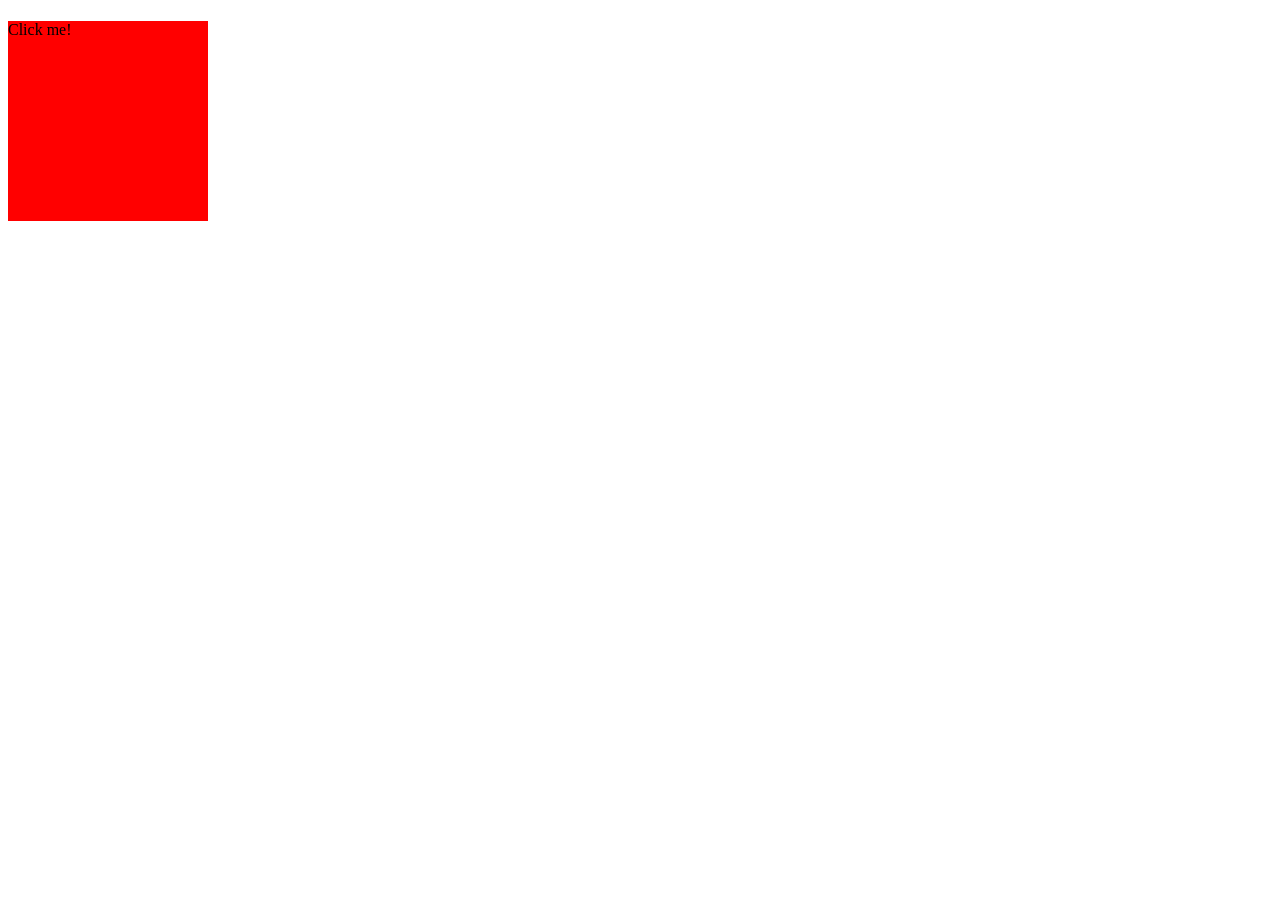
==== jsexamples/index.html @ 7b527a7d "added java" ====
<!DOCTYPE html>
<html lang="en">
<head>
    <meta charset="UTF-8">
    <meta name="viewport" content="width=device-width, initial-scale=1.0">
    <title>Document</title>
    <link rel="stylesheet" href="css/style.css">
    <script src="js/clicking.js" defer></script>
</head>
<body>
    <h1 id="heading1"></h1>
    <div id="redClick">
        <p>Click me!</p>
    </div>
</body>
</html>
---- jsexamples/css/style.css ----
.clickBox {
    width: 200px;
    height: 200px;
    background-color: red;
    transition: background-color 0.3s ease;
}
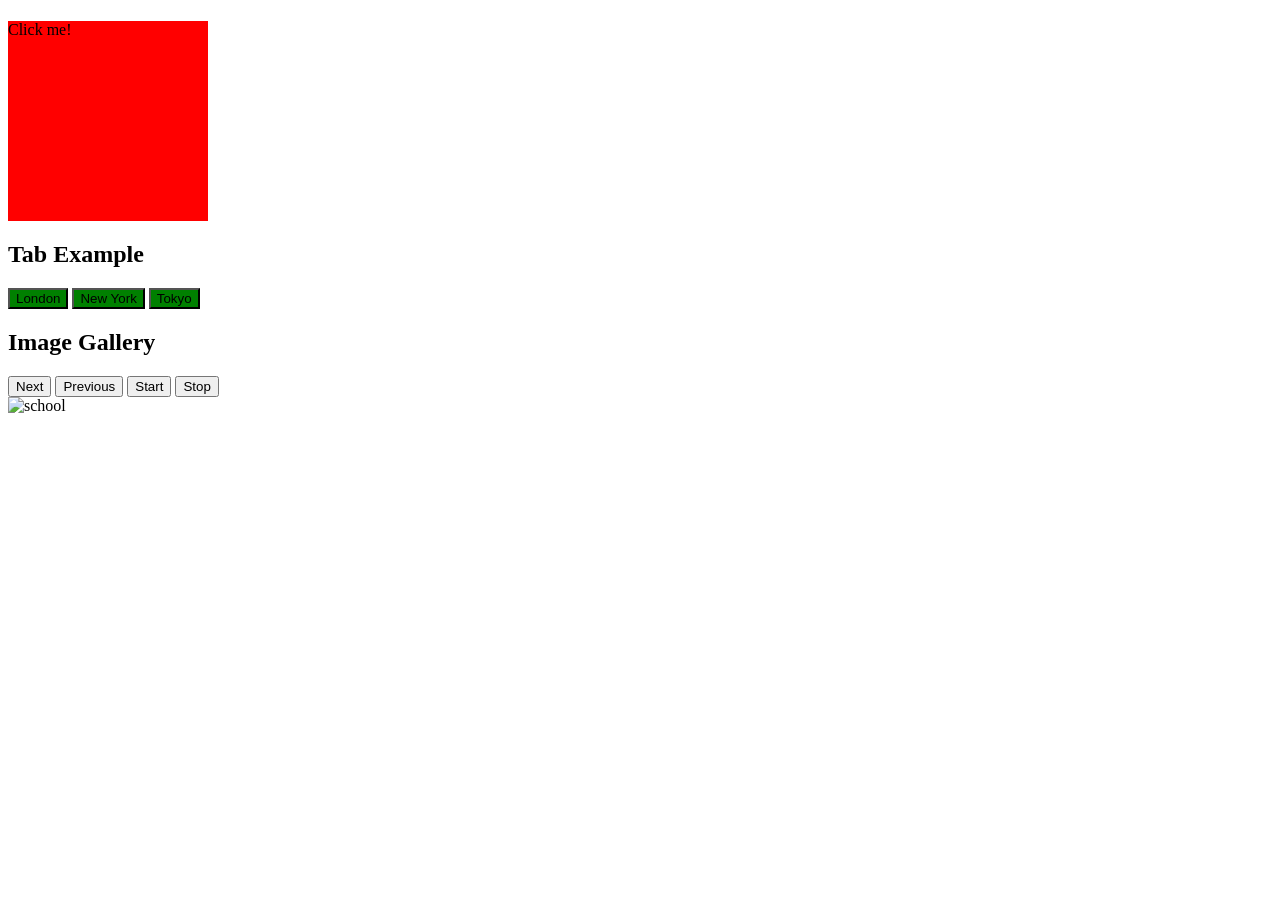
==== commit c7c0e6e6: "new java" ====
--- a/jsexamples/index.html
+++ b/jsexamples/index.html
@@ -6,11 +6,37 @@
     <title>Document</title>
     <link rel="stylesheet" href="css/style.css">
     <script src="js/clicking.js" defer></script>
+    <script src="js/tabs.js" defer></script>
+    <script src="js/gallery.js" defer></script>
 </head>
 <body>
     <h1 id="heading1"></h1>
     <div id="redClick">
         <p>Click me!</p>
     </div>
+    <section>
+<h2>Tab Example</h2>
+<div class="buttonGrid">
+    <button class="place">London</button>
+    <button class="place">New York</button>
+    <button class="place">Tokyo</button>
+</div>
+<div id="tabContent"></div>
+    </section>
+
+    <section>
+        <h2>Image Gallery</h2>
+        <div>
+            <button id="next">Next</button>
+            <button id="prev">Previous</button>
+            <button id="start">Start</button>
+            <button id="stop">Stop</button>
+        </div>
+        <div>
+            <img class="images" src="https://images.pexels.com/photos/37875596/pexels-photo-37875596.jpeg" alt="school">
+            <img class="images" src="https://images.pexels.com/photos/15011656/pexels-photo-15011656.jpeg" alt="landscape">
+
+        </div>
+    </section>
 </body>
 </html>
--- a/jsexamples/css/style.css
+++ b/jsexamples/css/style.css
@@ -3,4 +3,9 @@
     height: 200px;
     background-color: red;
     transition: background-color 0.3s ease;
+}
+
+.images{
+    width: 200px;
+    display: none;
 }
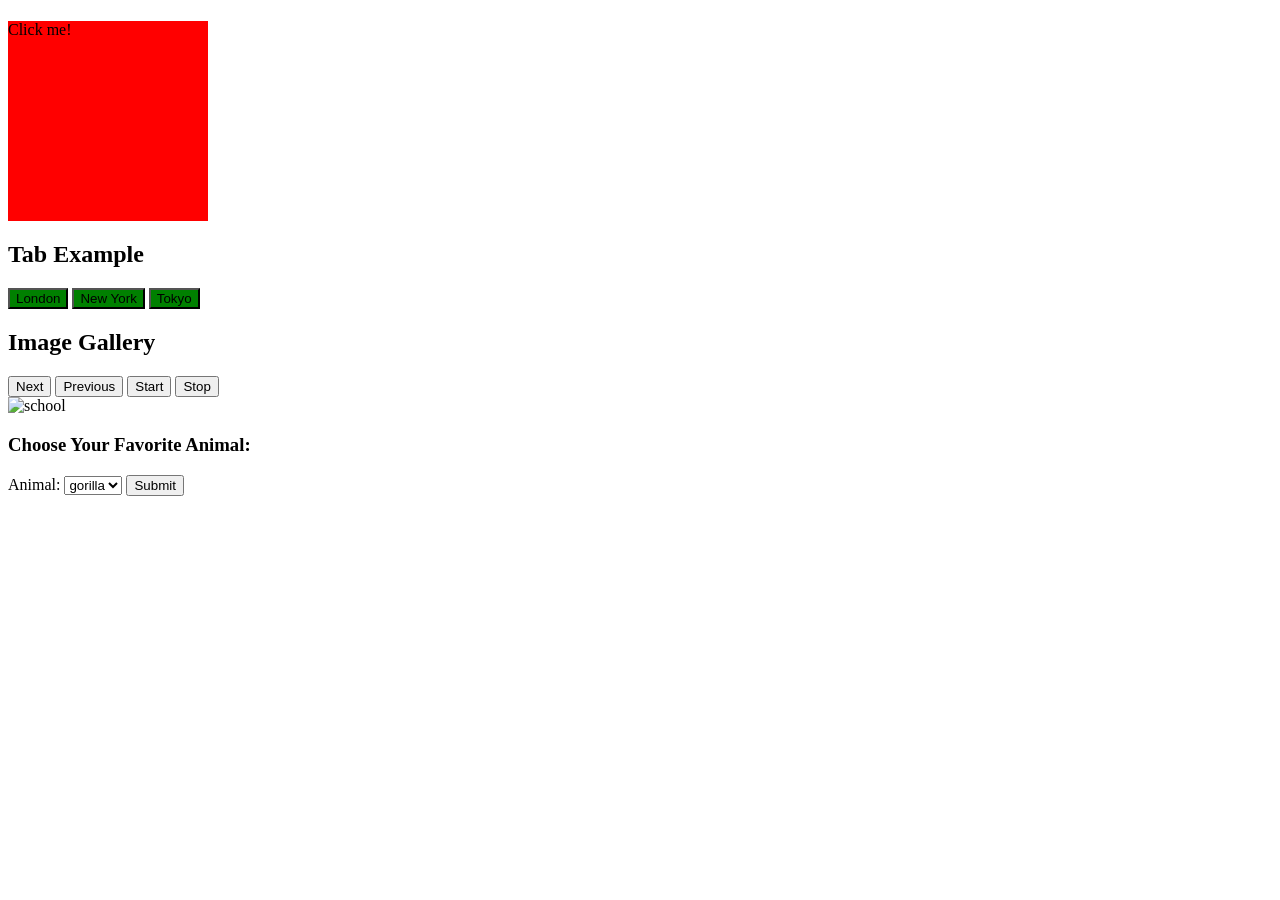
==== commit 90e23bd1: "added java" ====
--- a/jsexamples/index.html
+++ b/jsexamples/index.html
@@ -8,6 +8,7 @@
     <script src="js/clicking.js" defer></script>
     <script src="js/tabs.js" defer></script>
     <script src="js/gallery.js" defer></script>
+    <script src="js/form.js" defer></script>
 </head>
 <body>
     <h1 id="heading1"></h1>
@@ -38,5 +39,22 @@
 
         </div>
     </section>
+
+    <section>
+<h3>Choose Your Favorite Animal:</h3>
+        <form>
+            <label for="animals">Animal:</label>
+            <select name="animals" id="animals">
+            <option value="goorilla">gorilla</option>
+            <option value="tiger">tiger</option>
+            <option value="koala">koala</option>
+            <option value="zebra">zebra</option>
+</select>
+
+<button id="submit" type="button">Submit</button>
+        </form>
+
+        <div id="addImages"></div>
+    </section>
 </body>
 </html>
